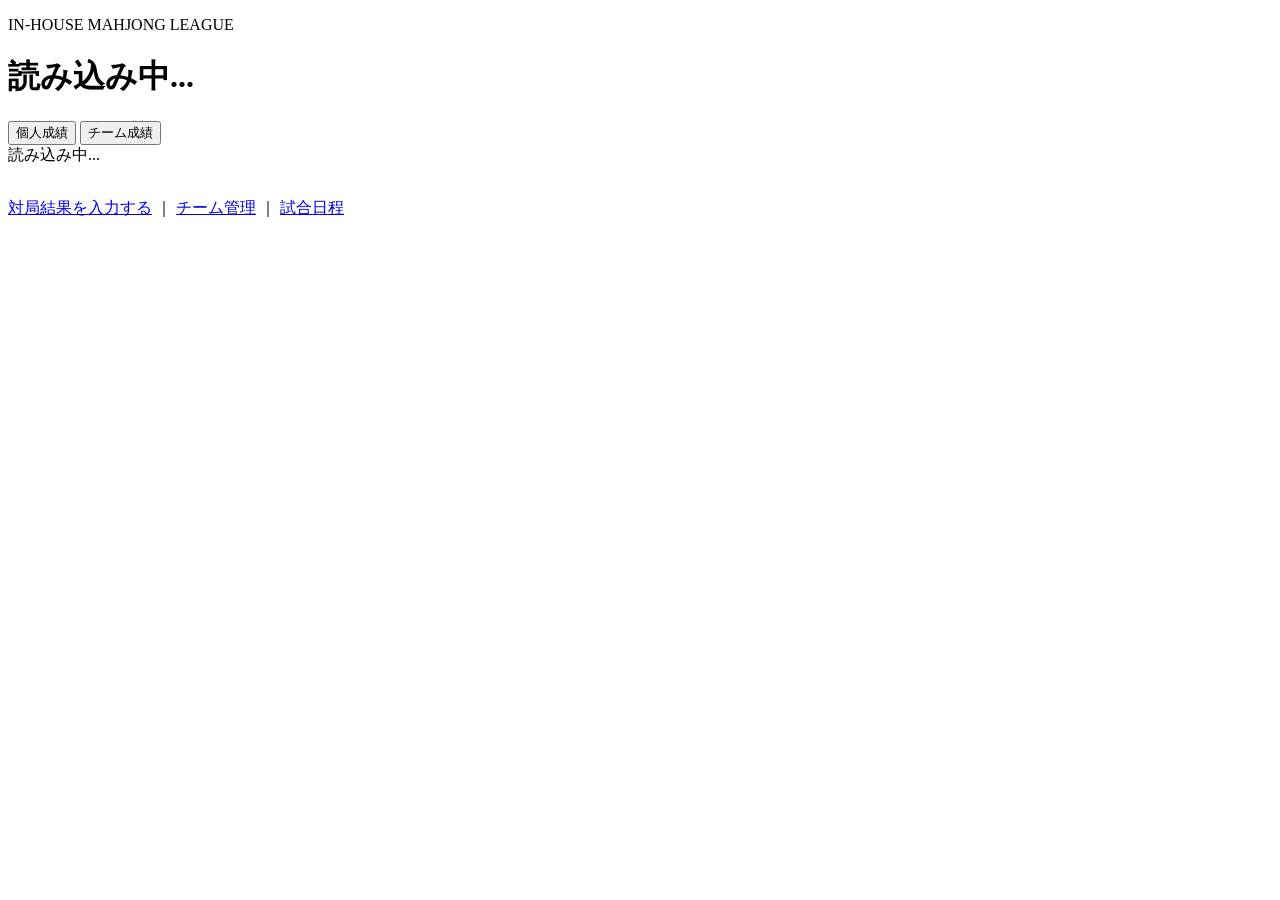
==== src/index.html @ ef55b87f "Create index.html" ====
<!DOCTYPE html>
<html lang="ja">
<head>
  <meta charset="UTF-8">
  <title>フレンズ麻雀リーグ</title>
  <link rel="stylesheet" href="css/style.css">
</head>
<body>
  <div class="hero">
    <p class="label">IN-HOUSE MAHJONG LEAGUE</p>
    <h1 id="league-name">読み込み中...</h1>
  </div>

  <div class="tabs">
    <button id="tab-individual" class="active">個人成績</button>
    <button id="tab-team">チーム成績</button>
  </div>

  <div id="content">読み込み中...</div>

  <p style="margin-top:2rem;">
    <a href="input.html">対局結果を入力する</a> ｜
    <a href="admin.html">チーム管理</a> ｜
    <a href="schedule.html">試合日程</a>
  </p>

  <script src="js/api.js"></script>
  <script src="js/home.js"></script>
</body>
</html>
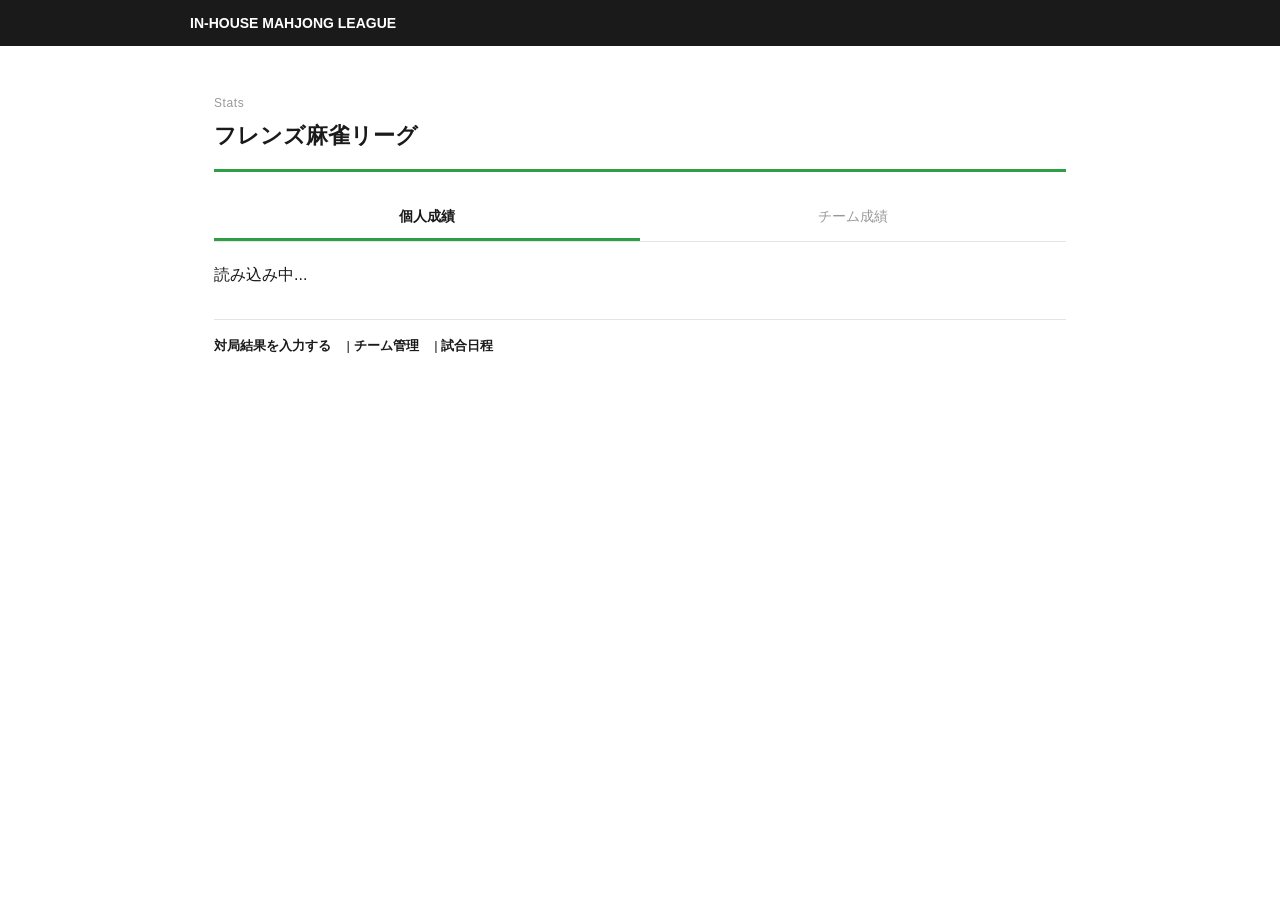
==== commit 4935e8c7: "Update index.html" ====
--- a/src/index.html
+++ b/src/index.html
@@ -2,27 +2,33 @@
 <html lang="ja">
 <head>
   <meta charset="UTF-8">
-  <title>フレンズ麻雀リーグ</title>
+  <title>SM麻雀リーグ</title>
   <link rel="stylesheet" href="css/style.css">
 </head>
 <body>
-  <div class="hero">
-    <p class="label">IN-HOUSE MAHJONG LEAGUE</p>
-    <h1 id="league-name">読み込み中...</h1>
+  <div class="top-nav">
+    <p>IN-HOUSE MAHJONG LEAGUE</p>
   </div>
 
-  <div class="tabs">
-    <button id="tab-individual" class="active">個人成績</button>
-    <button id="tab-team">チーム成績</button>
+  <div class="page-wrap">
+    <div class="hero">
+      <p class="label">Stats</p>
+      <h1 id="league-name">読み込み中...</h1>
+    </div>
+
+    <div class="tabs">
+      <button id="tab-individual" class="active">個人成績</button>
+      <button id="tab-team">チーム成績</button>
+    </div>
+
+    <div id="content">読み込み中...</div>
+
+    <p class="nav-links">
+      <a href="input.html">対局結果を入力する</a> |
+      <a href="admin.html">チーム管理</a> |
+      <a href="schedule.html">試合日程</a>
+    </p>
   </div>
-
-  <div id="content">読み込み中...</div>
-
-  <p style="margin-top:2rem;">
-    <a href="input.html">対局結果を入力する</a> ｜
-    <a href="admin.html">チーム管理</a> ｜
-    <a href="schedule.html">試合日程</a>
-  </p>
 
   <script src="js/api.js"></script>
   <script src="js/home.js"></script>
--- a/src/css/style.css
+++ b/src/css/style.css
@@ -0,0 +1,379 @@
+:root {
+  --brand: #2f9e44;
+  --brand-dark: #1a1a1a;
+  --text-main: #1a1a1a;
+  --text-muted: #999;
+  --text-secondary: #666;
+  --border: #e5e5e5;
+  --surface-1: #f7f7f5;
+  --surface-2: #ffffff;
+  --success: #2f9e44;
+  --danger: #e03131;
+  --radius: 8px;
+}
+
+* {
+  box-sizing: border-box;
+}
+
+body {
+  font-family: -apple-system, BlinkMacSystemFont, "Hiragino Kaku Gothic ProN", "Yu Gothic", sans-serif;
+  margin: 0;
+  padding: 0;
+  color: var(--text-main);
+  background: #ffffff;
+  line-height: 1.6;
+}
+
+.page-wrap {
+  max-width: 900px;
+  margin-inline: auto;
+  padding: 1.5rem;
+}
+
+/* ===== 上部の細いナビ風ヘッダー ===== */
+.top-nav {
+  background: var(--brand-dark);
+  padding: 0.75rem 1.5rem;
+  margin-bottom: 1.5rem;
+}
+
+.top-nav p {
+  color: #fff;
+  font-size: 14px;
+  font-weight: 600;
+  margin: 0;
+  max-width: 900px;
+  margin-inline: auto;
+}
+
+/* ===== タイトル部 ===== */
+.hero {
+  border-bottom: 3px solid var(--brand);
+  padding-bottom: 1rem;
+  margin-bottom: 1.5rem;
+}
+
+.hero p.label {
+  font-size: 12px;
+  letter-spacing: 0.05em;
+  color: var(--text-muted);
+  margin: 0 0 4px;
+}
+
+.hero h1 {
+  font-size: 22px;
+  font-weight: 700;
+  margin: 0;
+  color: var(--text-main);
+}
+
+/* ===== タブ ===== */
+.tabs {
+  display: flex;
+  border-bottom: 1px solid var(--border);
+  margin-bottom: 20px;
+}
+
+.tabs button {
+  flex: 1;
+  padding: 12px 4px;
+  font-size: 14px;
+  border: none;
+  background: transparent;
+  border-bottom: 3px solid transparent;
+  cursor: pointer;
+  color: var(--text-muted);
+  transition: color 0.15s, border-color 0.15s;
+}
+
+.tabs button:hover {
+  color: var(--text-main);
+}
+
+.tabs button.active {
+  border-bottom-color: var(--brand);
+  color: var(--text-main);
+  font-weight: 700;
+}
+
+/* ===== カード・汎用テーブル ===== */
+.card {
+  background: var(--surface-2);
+  border: 1px solid var(--border);
+  border-radius: var(--radius);
+  padding: 1.25rem;
+  margin-bottom: 1.25rem;
+  overflow-x: auto;
+}
+
+table {
+  width: 100%;
+  border-collapse: collapse;
+  font-size: 13px;
+  min-width: 420px;
+}
+
+thead tr {
+  background: var(--surface-1);
+  border-bottom: 1px solid var(--border);
+}
+
+th, td {
+  padding: 8px 12px;
+  border-bottom: 1px solid var(--border);
+  text-align: right;
+  white-space: nowrap;
+}
+
+th:first-child, td:first-child {
+  text-align: left;
+}
+
+tbody tr:hover {
+  background: var(--surface-1);
+}
+
+.pt-plus { color: var(--success); font-weight: 700; }
+.pt-minus { color: var(--danger); font-weight: 700; }
+
+/* ===== フォーム ===== */
+h1 {
+  font-size: 20px;
+  margin-bottom: 0.5rem;
+}
+
+h2 {
+  font-size: 16px;
+  margin-top: 1.5rem;
+  margin-bottom: 0.75rem;
+}
+
+form {
+  background: var(--surface-2);
+  border: 1px solid var(--border);
+  border-radius: var(--radius);
+  padding: 1.25rem;
+  margin-bottom: 1.5rem;
+}
+
+label {
+  display: block;
+  font-size: 13px;
+  color: var(--text-secondary);
+  margin-bottom: 4px;
+  margin-top: 10px;
+}
+
+input, select {
+  width: 100%;
+  padding: 10px;
+  margin-bottom: 6px;
+  border: 1px solid var(--border);
+  border-radius: 6px;
+  font-size: 14px;
+  background: var(--surface-1);
+}
+
+button.primary {
+  background: var(--brand);
+  color: #fff;
+  border: none;
+  padding: 12px 18px;
+  border-radius: 8px;
+  cursor: pointer;
+  font-size: 14px;
+  font-weight: 700;
+  margin-top: 12px;
+  width: 100%;
+}
+
+button.primary:hover {
+  opacity: 0.9;
+}
+
+/* ===== ナビリンク ===== */
+.nav-links {
+  margin-top: 2rem;
+  padding-top: 1rem;
+  border-top: 1px solid var(--border);
+  font-size: 13px;
+}
+
+.nav-links a {
+  color: var(--text-main);
+  text-decoration: none;
+  margin-right: 12px;
+  font-weight: 600;
+}
+
+.nav-links a:hover {
+  text-decoration: underline;
+}
+
+/* ===== 試合日程カード ===== */
+.day-section {
+  margin-bottom: 1.5rem;
+}
+
+.day-section h2 {
+  border-bottom: 1px solid var(--border);
+  padding-bottom: 8px;
+}
+
+.match-grid {
+  display: grid;
+  grid-template-columns: repeat(auto-fit, minmax(260px, 1fr));
+  gap: 12px;
+}
+
+.match-card {
+  background: var(--surface-2);
+  border: 1px solid var(--border);
+  border-radius: var(--radius);
+  padding: 0.9rem 1.1rem;
+}
+
+.match-card .round-label {
+  font-size: 12px;
+  color: var(--text-muted);
+  margin: 0 0 8px;
+}
+
+.match-row {
+  display: flex;
+  align-items: center;
+  gap: 8px;
+  padding: 4px 0;
+  font-size: 13px;
+}
+
+.match-row .rank {
+  width: 16px;
+  color: var(--text-muted);
+}
+
+.match-row .name {
+  flex: 1;
+}
+
+.match-row .team-tag {
+  color: var(--text-muted);
+  font-size: 11px;
+  margin-left: 6px;
+}
+
+/* ===== チームフィルター ===== */
+.team-filter {
+  display: flex;
+  gap: 10px;
+  flex-wrap: wrap;
+  margin-bottom: 1.5rem;
+  padding-bottom: 1rem;
+  border-bottom: 1px solid var(--border);
+}
+
+.team-filter button {
+  display: flex;
+  align-items: center;
+  gap: 6px;
+  font-size: 12px;
+  padding: 6px 12px;
+  border: 1px solid var(--border);
+  border-radius: 20px;
+  background: var(--surface-2);
+  cursor: pointer;
+}
+
+.team-filter button.active {
+  border: 2px solid var(--brand);
+  font-weight: 700;
+  color: var(--brand);
+}
+
+.team-dot {
+  width: 18px;
+  height: 18px;
+  border-radius: 50%;
+  display: inline-block;
+  flex-shrink: 0;
+  background: var(--brand);
+}
+
+/* ===== チームごとの成績カード ===== */
+.team-section {
+  margin-bottom: 1.5rem;
+}
+
+.team-section h2 {
+  font-size: 15px;
+  font-weight: 700;
+  display: flex;
+  align-items: center;
+  gap: 8px;
+  margin: 0 0 10px;
+}
+
+.team-section .team-dot {
+  width: 24px;
+  height: 24px;
+}
+
+/* ===== 選手名を左に固定する横スクロール表（基本カラー版） ===== */
+.sticky-table-wrap {
+  overflow-x: auto;
+  border-radius: var(--radius);
+  background: #ffffff;
+  border: 3px solid var(--brand);
+}
+
+.sticky-table {
+  border-collapse: collapse;
+  font-size: 13px;
+  min-width: 100%;
+}
+
+.sticky-table th, .sticky-table td {
+  padding: 10px 16px;
+  white-space: nowrap;
+  text-align: right;
+}
+
+.sticky-table tbody tr {
+  border-bottom: 1px solid #eee;
+}
+
+.sticky-table tbody tr:nth-child(even) {
+  background: #f5f5f5;
+}
+
+.sticky-table td {
+  font-weight: 700;
+  color: #1a1a1a;
+}
+
+.sticky-table th:first-child, .sticky-table td:first-child {
+  text-align: left;
+  font-weight: 700;
+  position: sticky;
+  left: 0;
+  background: inherit;
+}
+
+.sticky-table thead th {
+  background: var(--brand);
+  color: #ffffff;
+  font-weight: 700;
+}
+
+.sticky-table thead th:first-child {
+  background: var(--brand);
+}
+
+/* ===== チーム順位表 ===== */
+.standings-table td.team-name-cell {
+  display: flex;
+  align-items: center;
+  gap: 8px;
+  text-align: left;
+}
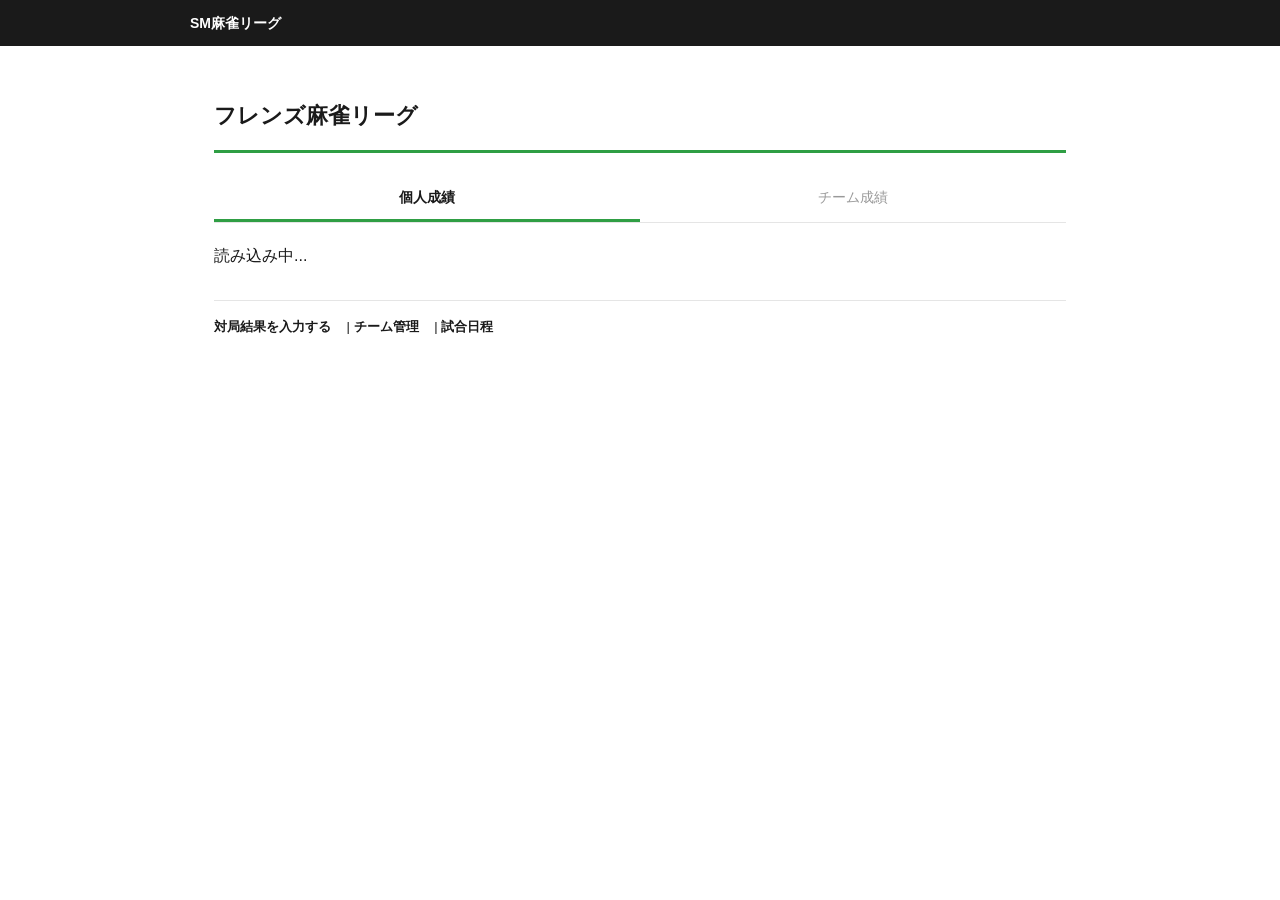
==== commit bb359528: "Update index.html" ====
--- a/src/index.html
+++ b/src/index.html
@@ -7,12 +7,12 @@
 </head>
 <body>
   <div class="top-nav">
-    <p>IN-HOUSE MAHJONG LEAGUE</p>
+    <p>SM麻雀リーグ</p>
   </div>
 
   <div class="page-wrap">
     <div class="hero">
-      <p class="label">Stats</p>
+      <p class="label"></p>
       <h1 id="league-name">読み込み中...</h1>
     </div>
 
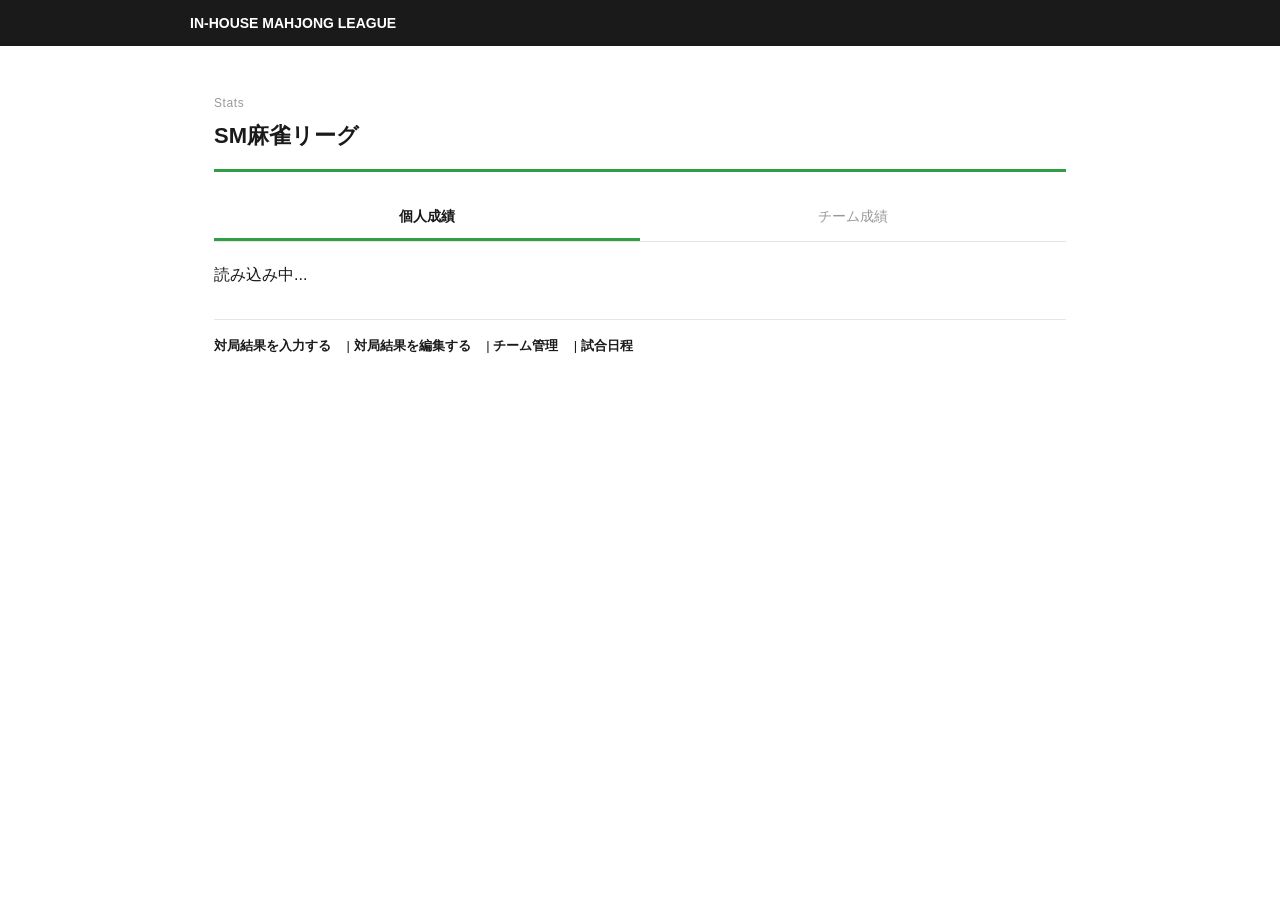
==== commit 5a63739f: "Update index.html" ====
--- a/src/index.html
+++ b/src/index.html
@@ -2,17 +2,17 @@
 <html lang="ja">
 <head>
   <meta charset="UTF-8">
-  <title>SM麻雀リーグ</title>
+  <title>フレンズ麻雀リーグ</title>
   <link rel="stylesheet" href="css/style.css">
 </head>
 <body>
   <div class="top-nav">
-    <p>SM麻雀リーグ</p>
+    <p>IN-HOUSE MAHJONG LEAGUE</p>
   </div>
 
   <div class="page-wrap">
     <div class="hero">
-      <p class="label"></p>
+      <p class="label">Stats</p>
       <h1 id="league-name">読み込み中...</h1>
     </div>
 
@@ -25,6 +25,7 @@
 
     <p class="nav-links">
       <a href="input.html">対局結果を入力する</a> |
+      <a href="game-list.html">対局結果を編集する</a> |
       <a href="admin.html">チーム管理</a> |
       <a href="schedule.html">試合日程</a>
     </p>
--- a/src/css/style.css
+++ b/src/css/style.css
@@ -292,12 +292,28 @@
 }
 
 .team-dot {
-  width: 18px;
-  height: 18px;
+  width: 20px;
+  height: 20px;
   border-radius: 50%;
-  display: inline-block;
+  display: inline-flex;
+  align-items: center;
+  justify-content: center;
   flex-shrink: 0;
-  background: var(--brand);
+  font-size: 12px;
+  line-height: 1;
+  overflow: hidden;
+}
+
+.team-dot img {
+  width: 100%;
+  height: 100%;
+  object-fit: cover;
+}
+
+.team-section .team-dot {
+  width: 26px;
+  height: 26px;
+  font-size: 15px;
 }
 
 /* ===== チームごとの成績カード ===== */
@@ -377,3 +393,13 @@
   gap: 8px;
   text-align: left;
 }
+.player-link {
+  color: inherit;
+  text-decoration: none;
+  border-bottom: 1px dashed var(--text-muted);
+}
+
+.player-link:hover {
+  color: var(--brand);
+  border-bottom-color: var(--brand);
+}
